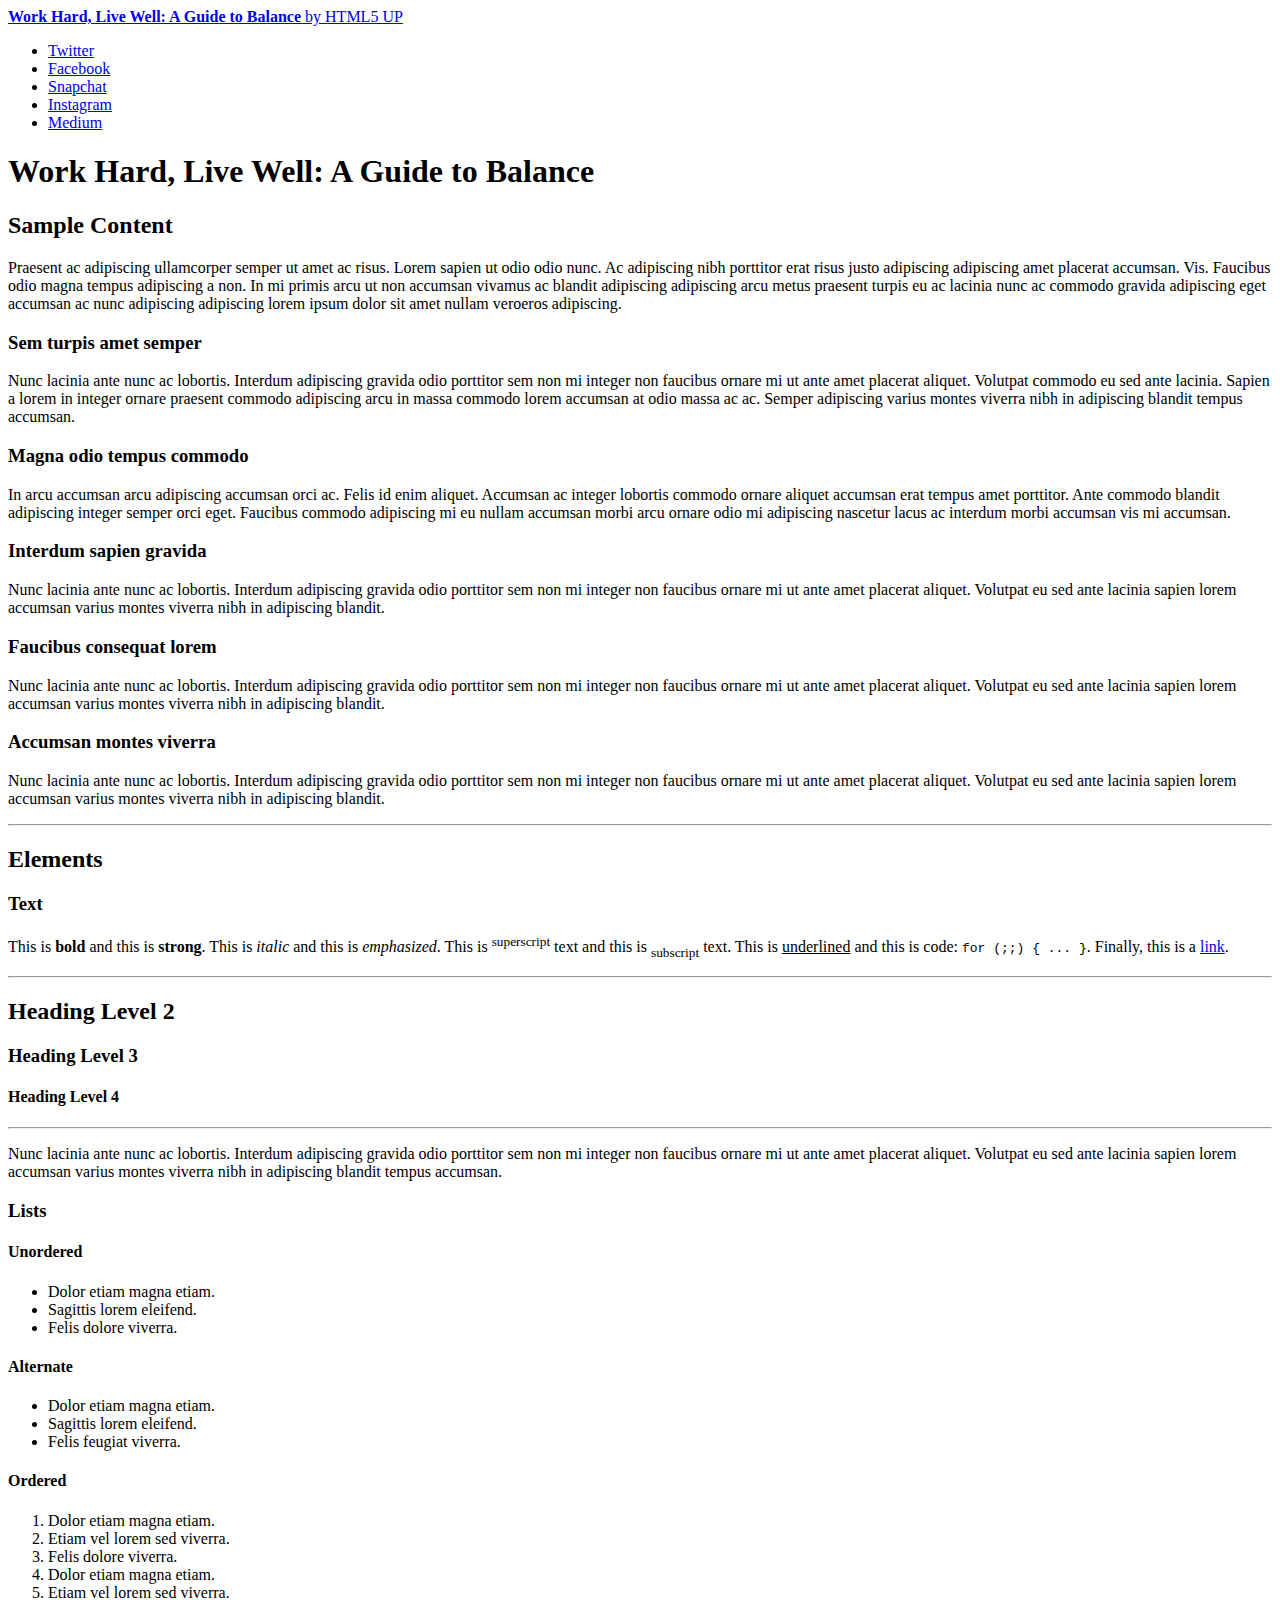
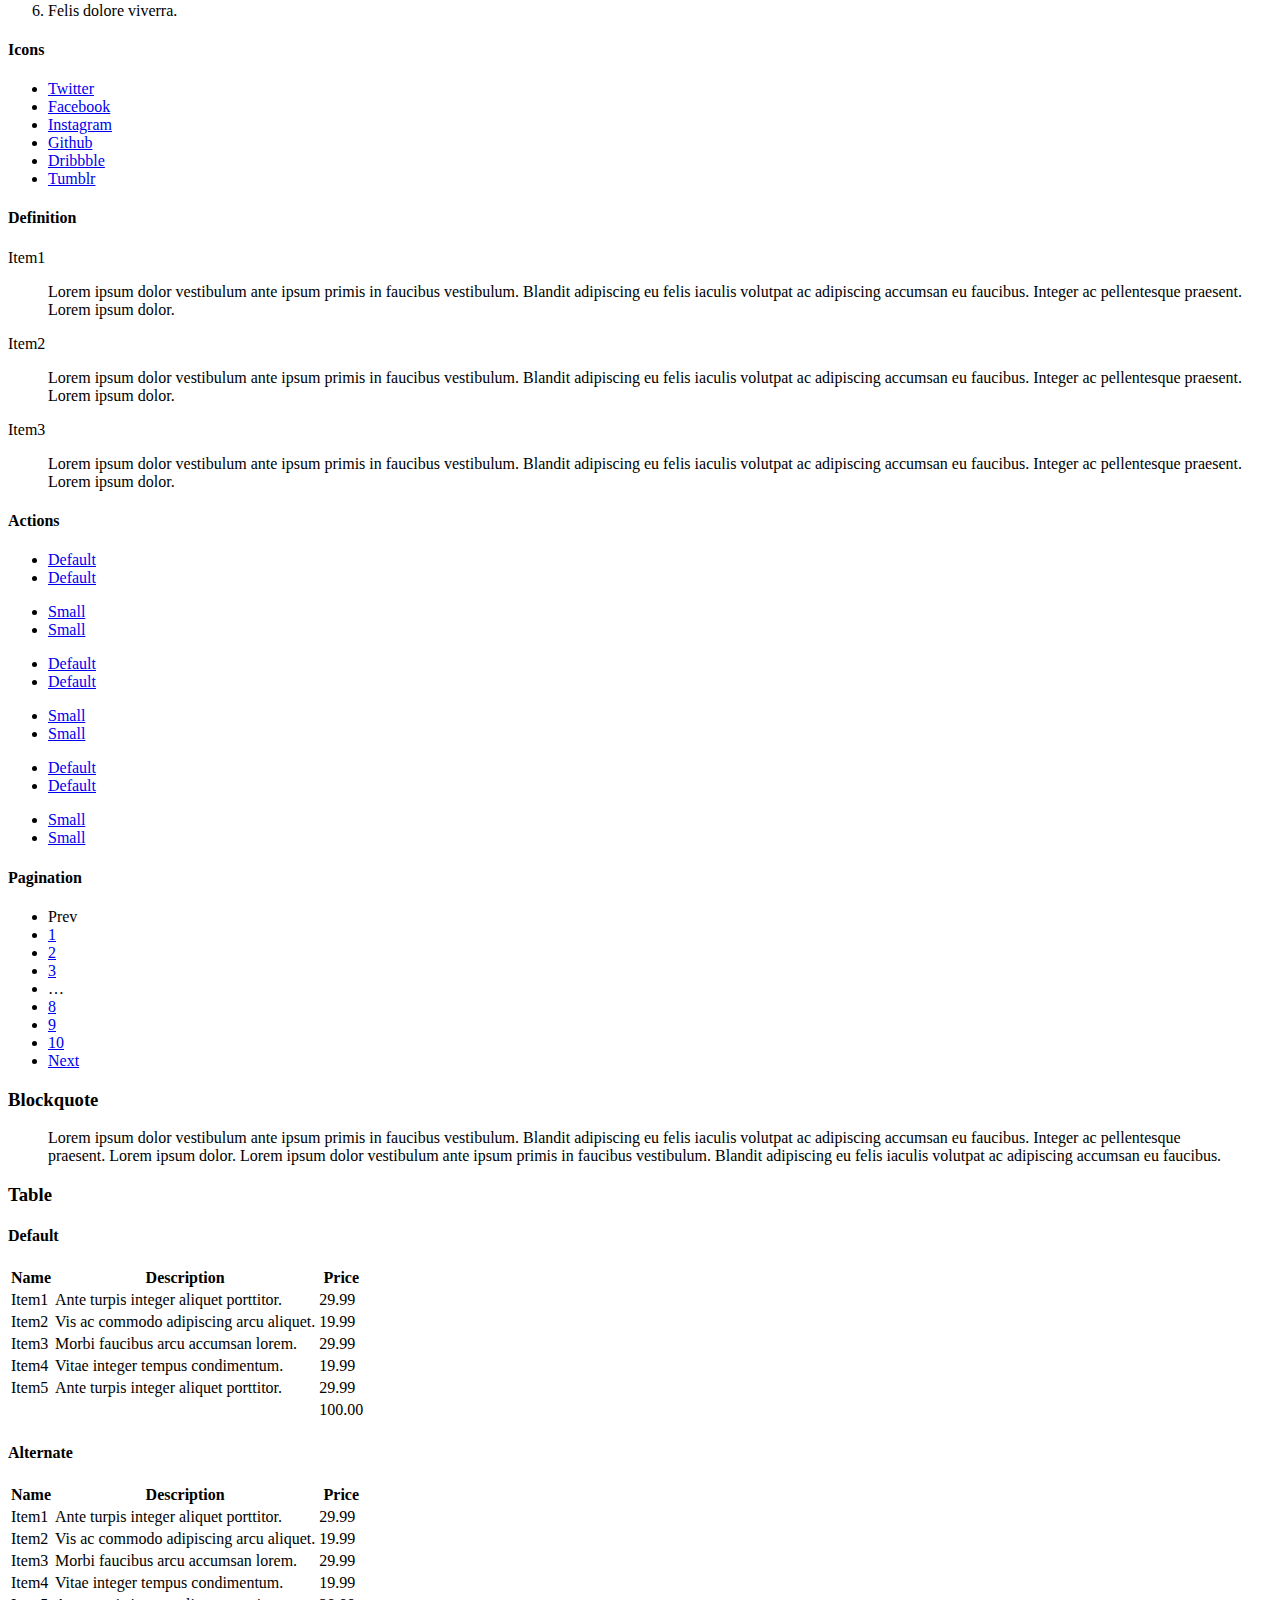
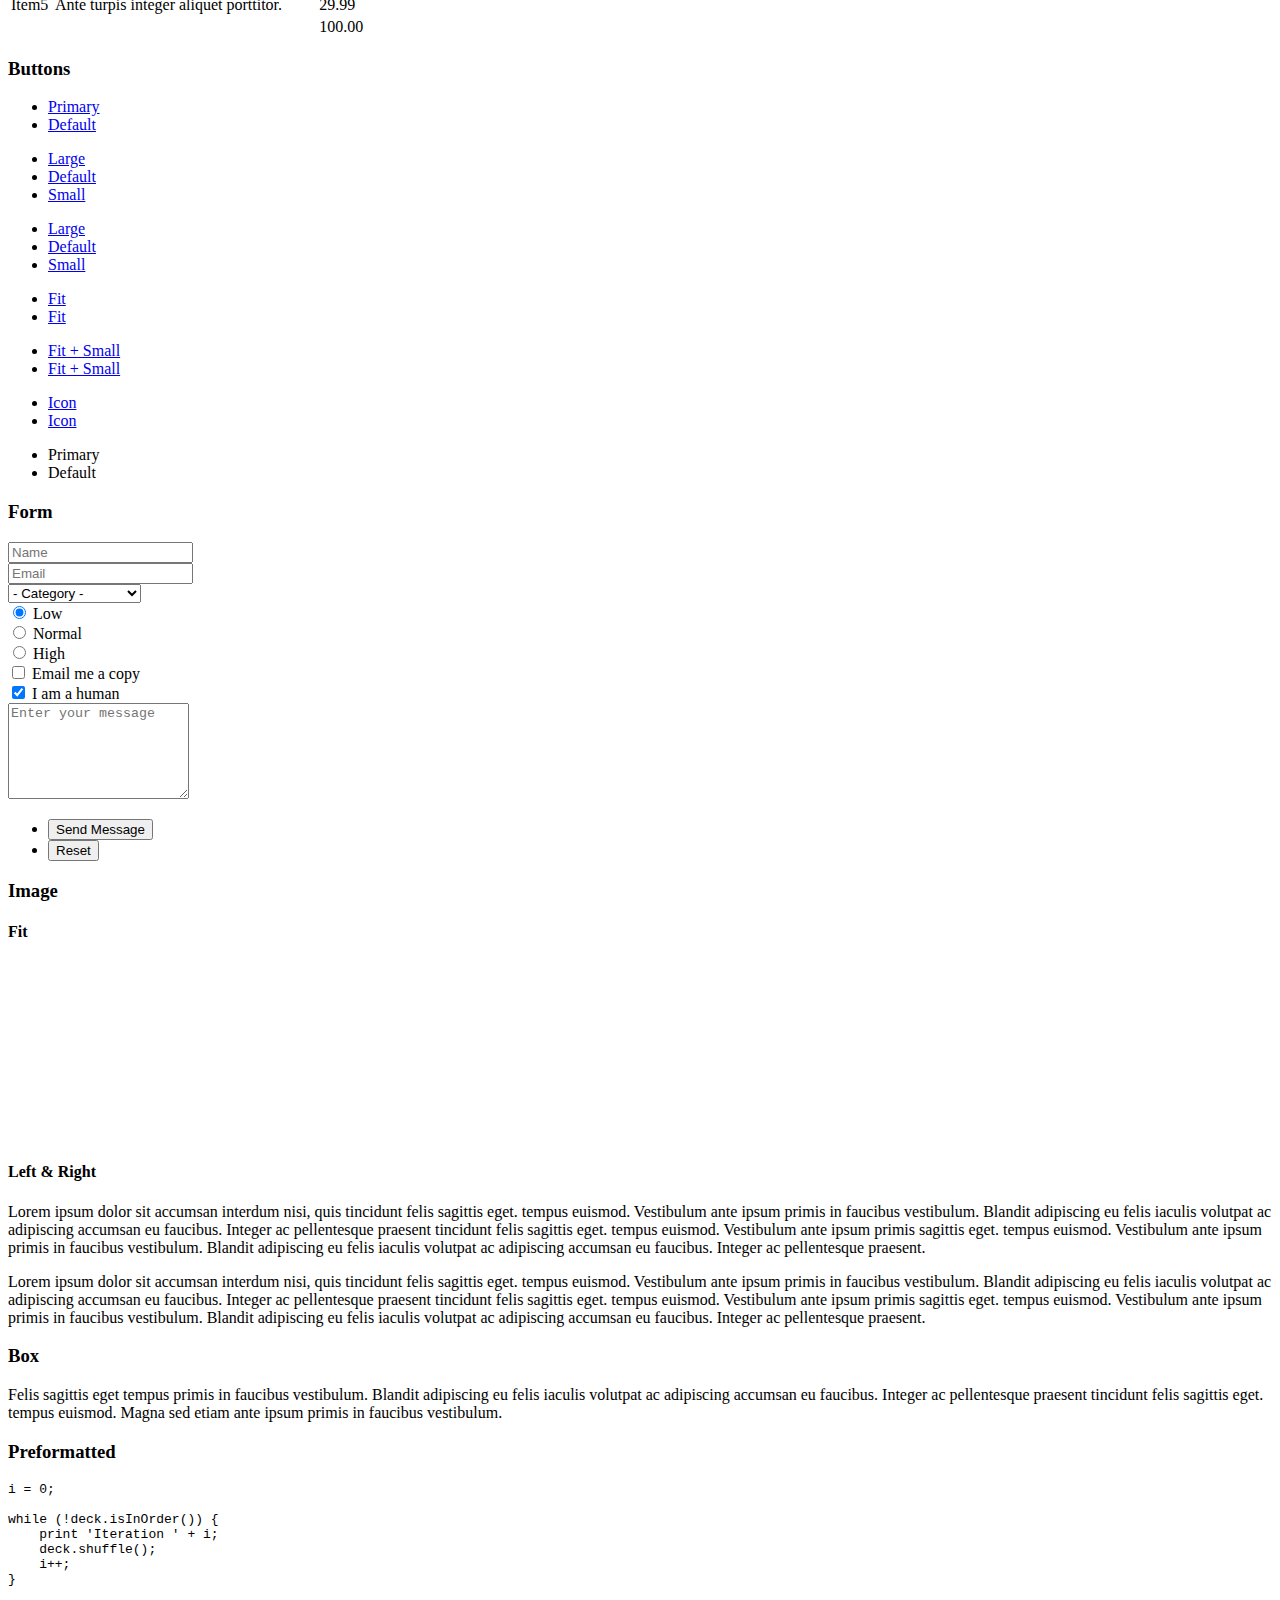
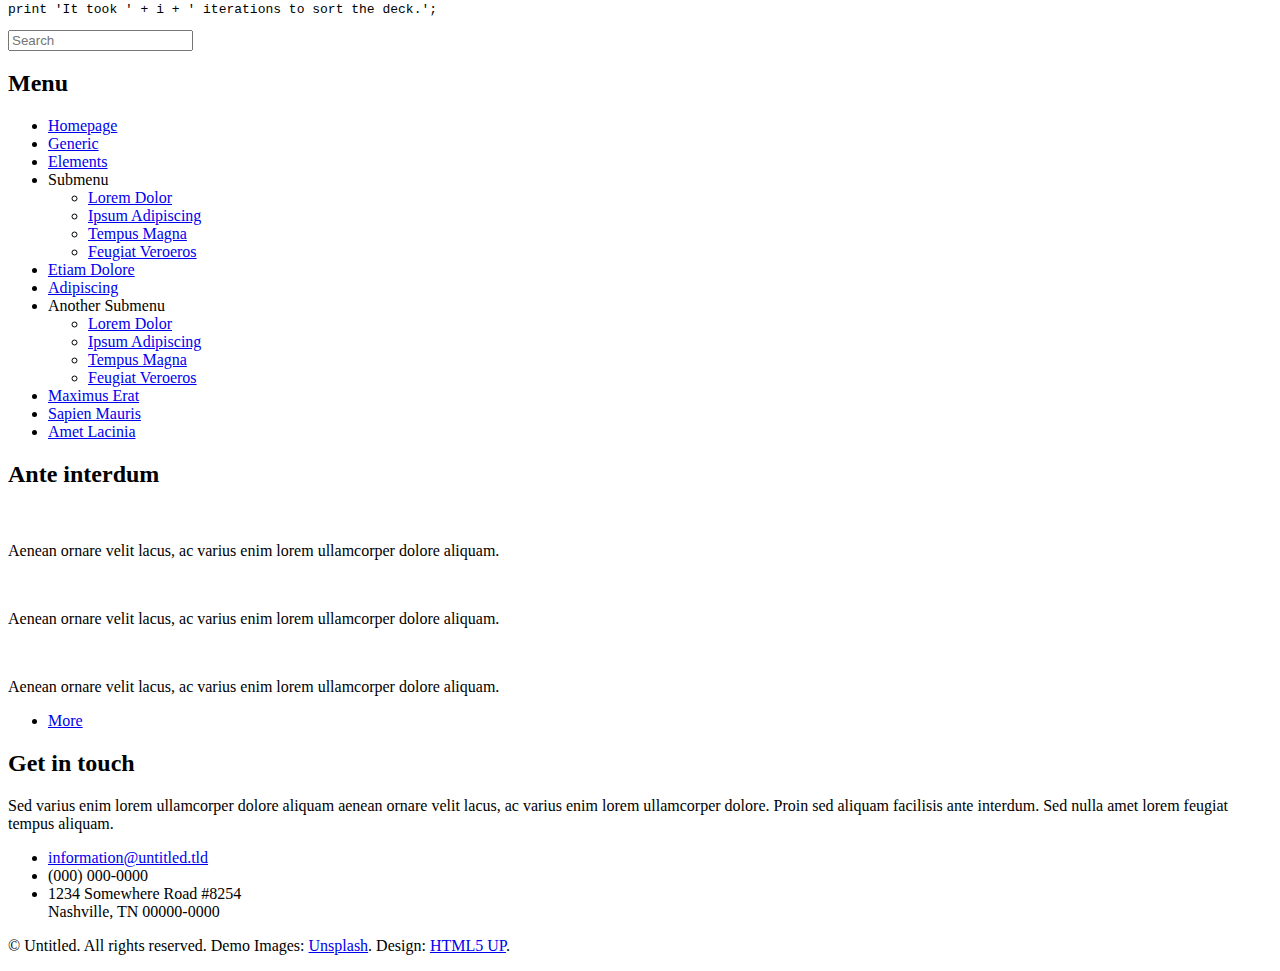
==== Page1.html @ c9bae5bb "Update Page1.html" ====
<!DOCTYPE HTML>
<!--
	Editorial by HTML5 UP
	html5up.net | @ajlkn
	Free for personal and commercial use under the CCA 3.0 license (html5up.net/license)
-->
<html>
	<head>
		<title>Work Hard, Live Well</title>
		<meta charset="utf-8" />
		<meta name="viewport" content="width=device-width, initial-scale=1, user-scalable=no" />
		<link rel="stylesheet" href="styles/styles.css" />
	</head>
	<body class="is-preload">

		<!-- Wrapper -->
			<div id="wrapper">

				<!-- Main -->
					<div id="main">
						<div class="inner">

							<!-- Header -->
								<header id="header">
									<a href="index.html" class="logo"><strong>Work Hard, Live Well: A Guide to Balance</strong> by HTML5 UP</a>
									<ul class="icons">
										<li><a href="#" class="icon brands fa-twitter"><span class="label">Twitter</span></a></li>
										<li><a href="#" class="icon brands fa-facebook-f"><span class="label">Facebook</span></a></li>
										<li><a href="#" class="icon brands fa-snapchat-ghost"><span class="label">Snapchat</span></a></li>
										<li><a href="#" class="icon brands fa-instagram"><span class="label">Instagram</span></a></li>
										<li><a href="#" class="icon brands fa-medium-m"><span class="label">Medium</span></a></li>
									</ul>
								</header>

							<!-- Content -->
								<section>
									<header class="main">
										<h1>Work Hard, Live Well: A Guide to Balance</h1>
									</header>

									<!-- Content -->
										<h2 id="content">Sample Content</h2>
										<p>Praesent ac adipiscing ullamcorper semper ut amet ac risus. Lorem sapien ut odio odio nunc. Ac adipiscing nibh porttitor erat risus justo adipiscing adipiscing amet placerat accumsan. Vis. Faucibus odio magna tempus adipiscing a non. In mi primis arcu ut non accumsan vivamus ac blandit adipiscing adipiscing arcu metus praesent turpis eu ac lacinia nunc ac commodo gravida adipiscing eget accumsan ac nunc adipiscing adipiscing lorem ipsum dolor sit amet nullam veroeros adipiscing.</p>
										<div class="row">
											<div class="col-6 col-12-small">
												<h3>Sem turpis amet semper</h3>
												<p>Nunc lacinia ante nunc ac lobortis. Interdum adipiscing gravida odio porttitor sem non mi integer non faucibus ornare mi ut ante amet placerat aliquet. Volutpat commodo eu sed ante lacinia. Sapien a lorem in integer ornare praesent commodo adipiscing arcu in massa commodo lorem accumsan at odio massa ac ac. Semper adipiscing varius montes viverra nibh in adipiscing blandit tempus accumsan.</p>
											</div>
											<div class="col-6 col-12-small">
												<h3>Magna odio tempus commodo</h3>
												<p>In arcu accumsan arcu adipiscing accumsan orci ac. Felis id enim aliquet. Accumsan ac integer lobortis commodo ornare aliquet accumsan erat tempus amet porttitor. Ante commodo blandit adipiscing integer semper orci eget. Faucibus commodo adipiscing mi eu nullam accumsan morbi arcu ornare odio mi adipiscing nascetur lacus ac interdum morbi accumsan vis mi accumsan.</p>
											</div>
											<!-- Break -->
											<div class="col-4 col-12-medium">
												<h3>Interdum sapien gravida</h3>
												<p>Nunc lacinia ante nunc ac lobortis. Interdum adipiscing gravida odio porttitor sem non mi integer non faucibus ornare mi ut ante amet placerat aliquet. Volutpat eu sed ante lacinia sapien lorem accumsan varius montes viverra nibh in adipiscing blandit.</p>
											</div>
											<div class="col-4 col-12-medium">
												<h3>Faucibus consequat lorem</h3>
												<p>Nunc lacinia ante nunc ac lobortis. Interdum adipiscing gravida odio porttitor sem non mi integer non faucibus ornare mi ut ante amet placerat aliquet. Volutpat eu sed ante lacinia sapien lorem accumsan varius montes viverra nibh in adipiscing blandit.</p>
											</div>
											<div class="col-4 col-12-medium">
												<h3>Accumsan montes viverra</h3>
												<p>Nunc lacinia ante nunc ac lobortis. Interdum adipiscing gravida odio porttitor sem non mi integer non faucibus ornare mi ut ante amet placerat aliquet. Volutpat eu sed ante lacinia sapien lorem accumsan varius montes viverra nibh in adipiscing blandit.</p>
											</div>
										</div>

									<hr class="major" />

									<!-- Elements -->
										<h2 id="elements">Elements</h2>
										<div class="row gtr-200">
											<div class="col-6 col-12-medium">

												<!-- Text stuff -->
													<h3>Text</h3>
													<p>This is <b>bold</b> and this is <strong>strong</strong>. This is <i>italic</i> and this is <em>emphasized</em>.
													This is <sup>superscript</sup> text and this is <sub>subscript</sub> text.
													This is <u>underlined</u> and this is code: <code>for (;;) { ... }</code>.
													Finally, this is a <a href="#">link</a>.</p>
													<hr />
													<h2>Heading Level 2</h2>
													<h3>Heading Level 3</h3>
													<h4>Heading Level 4</h4>
													<hr />
													<p>Nunc lacinia ante nunc ac lobortis. Interdum adipiscing gravida odio porttitor sem non mi integer non faucibus ornare mi ut ante amet placerat aliquet. Volutpat eu sed ante lacinia sapien lorem accumsan varius montes viverra nibh in adipiscing blandit tempus accumsan.</p>

												<!-- Lists -->
													<h3>Lists</h3>
													<div class="row">
														<div class="col-6 col-12-small">

															<h4>Unordered</h4>
															<ul>
																<li>Dolor etiam magna etiam.</li>
																<li>Sagittis lorem eleifend.</li>
																<li>Felis dolore viverra.</li>
															</ul>

															<h4>Alternate</h4>
															<ul class="alt">
																<li>Dolor etiam magna etiam.</li>
																<li>Sagittis lorem eleifend.</li>
																<li>Felis feugiat viverra.</li>
															</ul>

														</div>
														<div class="col-6 col-12-small">

															<h4>Ordered</h4>
															<ol>
																<li>Dolor etiam magna etiam.</li>
																<li>Etiam vel lorem sed viverra.</li>
																<li>Felis dolore viverra.</li>
																<li>Dolor etiam magna etiam.</li>
																<li>Etiam vel lorem sed viverra.</li>
																<li>Felis dolore viverra.</li>
															</ol>

															<h4>Icons</h4>
															<ul class="icons">
																<li><a href="#" class="icon brands fa-twitter"><span class="label">Twitter</span></a></li>
																<li><a href="#" class="icon brands fa-facebook-f"><span class="label">Facebook</span></a></li>
																<li><a href="#" class="icon brands fa-instagram"><span class="label">Instagram</span></a></li>
																<li><a href="#" class="icon brands fa-github"><span class="label">Github</span></a></li>
																<li><a href="#" class="icon brands fa-dribbble"><span class="label">Dribbble</span></a></li>
																<li><a href="#" class="icon brands fa-tumblr"><span class="label">Tumblr</span></a></li>
															</ul>

														</div>
													</div>
													<h4>Definition</h4>
													<dl>
														<dt>Item1</dt>
														<dd>
															<p>Lorem ipsum dolor vestibulum ante ipsum primis in faucibus vestibulum. Blandit adipiscing eu felis iaculis volutpat ac adipiscing accumsan eu faucibus. Integer ac pellentesque praesent. Lorem ipsum dolor.</p>
														</dd>
														<dt>Item2</dt>
														<dd>
															<p>Lorem ipsum dolor vestibulum ante ipsum primis in faucibus vestibulum. Blandit adipiscing eu felis iaculis volutpat ac adipiscing accumsan eu faucibus. Integer ac pellentesque praesent. Lorem ipsum dolor.</p>
														</dd>
														<dt>Item3</dt>
														<dd>
															<p>Lorem ipsum dolor vestibulum ante ipsum primis in faucibus vestibulum. Blandit adipiscing eu felis iaculis volutpat ac adipiscing accumsan eu faucibus. Integer ac pellentesque praesent. Lorem ipsum dolor.</p>
														</dd>
													</dl>

													<h4>Actions</h4>
													<ul class="actions">
														<li><a href="#" class="button primary">Default</a></li>
														<li><a href="#" class="button">Default</a></li>
													</ul>
													<ul class="actions small">
														<li><a href="#" class="button primary small">Small</a></li>
														<li><a href="#" class="button small">Small</a></li>
													</ul>
													<div class="row">
														<div class="col-6 col-12-small">
															<ul class="actions stacked">
																<li><a href="#" class="button primary">Default</a></li>
																<li><a href="#" class="button">Default</a></li>
															</ul>
														</div>
														<div class="col-6 col-12-small">
															<ul class="actions stacked">
																<li><a href="#" class="button primary small">Small</a></li>
																<li><a href="#" class="button small">Small</a></li>
															</ul>
														</div>
														<div class="col-6 col-12-small">
															<ul class="actions stacked">
																<li><a href="#" class="button primary fit">Default</a></li>
																<li><a href="#" class="button fit">Default</a></li>
															</ul>
														</div>
														<div class="col-6 col-12-small">
															<ul class="actions stacked">
																<li><a href="#" class="button primary small fit">Small</a></li>
																<li><a href="#" class="button small fit">Small</a></li>
															</ul>
														</div>
													</div>

													<h4>Pagination</h4>
													<ul class="pagination">
														<li><span class="button disabled">Prev</span></li>
														<li><a href="#" class="page active">1</a></li>
														<li><a href="#" class="page">2</a></li>
														<li><a href="#" class="page">3</a></li>
														<li><span>&hellip;</span></li>
														<li><a href="#" class="page">8</a></li>
														<li><a href="#" class="page">9</a></li>
														<li><a href="#" class="page">10</a></li>
														<li><a href="#" class="button">Next</a></li>
													</ul>

												<!-- Blockquote -->
													<h3>Blockquote</h3>
													<blockquote>Lorem ipsum dolor vestibulum ante ipsum primis in faucibus vestibulum. Blandit adipiscing eu felis iaculis volutpat ac adipiscing accumsan eu faucibus. Integer ac pellentesque praesent. Lorem ipsum dolor. Lorem ipsum dolor vestibulum ante ipsum primis in faucibus vestibulum. Blandit adipiscing eu felis iaculis volutpat ac adipiscing accumsan eu faucibus.</blockquote>

												<!-- Table -->
													<h3>Table</h3>

													<h4>Default</h4>
													<div class="table-wrapper">
														<table>
															<thead>
																<tr>
																	<th>Name</th>
																	<th>Description</th>
																	<th>Price</th>
																</tr>
															</thead>
															<tbody>
																<tr>
																	<td>Item1</td>
																	<td>Ante turpis integer aliquet porttitor.</td>
																	<td>29.99</td>
																</tr>
																<tr>
																	<td>Item2</td>
																	<td>Vis ac commodo adipiscing arcu aliquet.</td>
																	<td>19.99</td>
																</tr>
																<tr>
																	<td>Item3</td>
																	<td> Morbi faucibus arcu accumsan lorem.</td>
																	<td>29.99</td>
																</tr>
																<tr>
																	<td>Item4</td>
																	<td>Vitae integer tempus condimentum.</td>
																	<td>19.99</td>
																</tr>
																<tr>
																	<td>Item5</td>
																	<td>Ante turpis integer aliquet porttitor.</td>
																	<td>29.99</td>
																</tr>
															</tbody>
															<tfoot>
																<tr>
																	<td colspan="2"></td>
																	<td>100.00</td>
																</tr>
															</tfoot>
														</table>
													</div>

													<h4>Alternate</h4>
													<div class="table-wrapper">
														<table class="alt">
															<thead>
																<tr>
																	<th>Name</th>
																	<th>Description</th>
																	<th>Price</th>
																</tr>
															</thead>
															<tbody>
																<tr>
																	<td>Item1</td>
																	<td>Ante turpis integer aliquet porttitor.</td>
																	<td>29.99</td>
																</tr>
																<tr>
																	<td>Item2</td>
																	<td>Vis ac commodo adipiscing arcu aliquet.</td>
																	<td>19.99</td>
																</tr>
																<tr>
																	<td>Item3</td>
																	<td> Morbi faucibus arcu accumsan lorem.</td>
																	<td>29.99</td>
																</tr>
																<tr>
																	<td>Item4</td>
																	<td>Vitae integer tempus condimentum.</td>
																	<td>19.99</td>
																</tr>
																<tr>
																	<td>Item5</td>
																	<td>Ante turpis integer aliquet porttitor.</td>
																	<td>29.99</td>
																</tr>
															</tbody>
															<tfoot>
																<tr>
																	<td colspan="2"></td>
																	<td>100.00</td>
																</tr>
															</tfoot>
														</table>
													</div>

											</div>
											<div class="col-6 col-12-medium">

												<!-- Buttons -->
													<h3>Buttons</h3>
													<ul class="actions">
														<li><a href="#" class="button primary">Primary</a></li>
														<li><a href="#" class="button">Default</a></li>
													</ul>
													<ul class="actions">
														<li><a href="#" class="button large">Large</a></li>
														<li><a href="#" class="button">Default</a></li>
														<li><a href="#" class="button small">Small</a></li>
													</ul>
													<ul class="actions">
														<li><a href="#" class="button primary large">Large</a></li>
														<li><a href="#" class="button primary">Default</a></li>
														<li><a href="#" class="button primary small">Small</a></li>
													</ul>
													<ul class="actions fit">
														<li><a href="#" class="button primary fit">Fit</a></li>
														<li><a href="#" class="button fit">Fit</a></li>
													</ul>
													<ul class="actions fit small">
														<li><a href="#" class="button primary fit small">Fit + Small</a></li>
														<li><a href="#" class="button fit small">Fit + Small</a></li>
													</ul>
													<ul class="actions">
														<li><a href="#" class="button primary icon solid fa-search">Icon</a></li>
														<li><a href="#" class="button icon solid fa-download">Icon</a></li>
													</ul>
													<ul class="actions">
														<li><span class="button primary disabled">Primary</span></li>
														<li><span class="button disabled">Default</span></li>
													</ul>

												<!-- Form -->
													<h3>Form</h3>

													<form method="post" action="#">
														<div class="row gtr-uniform">
															<div class="col-6 col-12-xsmall">
																<input type="text" name="demo-name" id="demo-name" value="" placeholder="Name" />
															</div>
															<div class="col-6 col-12-xsmall">
																<input type="email" name="demo-email" id="demo-email" value="" placeholder="Email" />
															</div>
															<!-- Break -->
															<div class="col-12">
																<select name="demo-category" id="demo-category">
																	<option value="">- Category -</option>
																	<option value="1">Manufacturing</option>
																	<option value="1">Shipping</option>
																	<option value="1">Administration</option>
																	<option value="1">Human Resources</option>
																</select>
															</div>
															<!-- Break -->
															<div class="col-4 col-12-small">
																<input type="radio" id="demo-priority-low" name="demo-priority" checked>
																<label for="demo-priority-low">Low</label>
															</div>
															<div class="col-4 col-12-small">
																<input type="radio" id="demo-priority-normal" name="demo-priority">
																<label for="demo-priority-normal">Normal</label>
															</div>
															<div class="col-4 col-12-small">
																<input type="radio" id="demo-priority-high" name="demo-priority">
																<label for="demo-priority-high">High</label>
															</div>
															<!-- Break -->
															<div class="col-6 col-12-small">
																<input type="checkbox" id="demo-copy" name="demo-copy">
																<label for="demo-copy">Email me a copy</label>
															</div>
															<div class="col-6 col-12-small">
																<input type="checkbox" id="demo-human" name="demo-human" checked>
																<label for="demo-human">I am a human</label>
															</div>
															<!-- Break -->
															<div class="col-12">
																<textarea name="demo-message" id="demo-message" placeholder="Enter your message" rows="6"></textarea>
															</div>
															<!-- Break -->
															<div class="col-12">
																<ul class="actions">
																	<li><input type="submit" value="Send Message" class="primary" /></li>
																	<li><input type="reset" value="Reset" /></li>
																</ul>
															</div>
														</div>
													</form>

												<!-- Image -->
													<h3>Image</h3>

													<h4>Fit</h4>
													<span class="image fit"><img src="images/pic11.jpg" alt="" /></span>
													<div class="box alt">
														<div class="row gtr-50 gtr-uniform">
															<div class="col-4"><span class="image fit"><img src="images/pic01.jpg" alt="" /></span></div>
															<div class="col-4"><span class="image fit"><img src="images/pic02.jpg" alt="" /></span></div>
															<div class="col-4"><span class="image fit"><img src="images/pic03.jpg" alt="" /></span></div>
															<!-- Break -->
															<div class="col-4"><span class="image fit"><img src="images/pic03.jpg" alt="" /></span></div>
															<div class="col-4"><span class="image fit"><img src="images/pic01.jpg" alt="" /></span></div>
															<div class="col-4"><span class="image fit"><img src="images/pic02.jpg" alt="" /></span></div>
															<!-- Break -->
															<div class="col-4"><span class="image fit"><img src="images/pic02.jpg" alt="" /></span></div>
															<div class="col-4"><span class="image fit"><img src="images/pic03.jpg" alt="" /></span></div>
															<div class="col-4"><span class="image fit"><img src="images/pic01.jpg" alt="" /></span></div>
														</div>
													</div>

													<h4>Left &amp; Right</h4>
													<p><span class="image left"><img src="images/pic01.jpg" alt="" /></span>Lorem ipsum dolor sit accumsan interdum nisi, quis tincidunt felis sagittis eget. tempus euismod. Vestibulum ante ipsum primis in faucibus vestibulum. Blandit adipiscing eu felis iaculis volutpat ac adipiscing accumsan eu faucibus. Integer ac pellentesque praesent tincidunt felis sagittis eget. tempus euismod. Vestibulum ante ipsum primis sagittis eget. tempus euismod. Vestibulum ante ipsum primis in faucibus vestibulum. Blandit adipiscing eu felis iaculis volutpat ac adipiscing accumsan eu faucibus. Integer ac pellentesque praesent.</p>
													<p><span class="image right"><img src="images/pic02.jpg" alt="" /></span>Lorem ipsum dolor sit accumsan interdum nisi, quis tincidunt felis sagittis eget. tempus euismod. Vestibulum ante ipsum primis in faucibus vestibulum. Blandit adipiscing eu felis iaculis volutpat ac adipiscing accumsan eu faucibus. Integer ac pellentesque praesent tincidunt felis sagittis eget. tempus euismod. Vestibulum ante ipsum primis sagittis eget. tempus euismod. Vestibulum ante ipsum primis in faucibus vestibulum. Blandit adipiscing eu felis iaculis volutpat ac adipiscing accumsan eu faucibus. Integer ac pellentesque praesent.</p>

												<!-- Box -->
													<h3>Box</h3>
													<div class="box">
														<p>Felis sagittis eget tempus primis in faucibus vestibulum. Blandit adipiscing eu felis iaculis volutpat ac adipiscing accumsan eu faucibus. Integer ac pellentesque praesent tincidunt felis sagittis eget. tempus euismod. Magna sed etiam ante ipsum primis in faucibus vestibulum.</p>
													</div>

												<!-- Preformatted Code -->
													<h3>Preformatted</h3>
													<pre><code>i = 0;

while (!deck.isInOrder()) {
    print 'Iteration ' + i;
    deck.shuffle();
    i++;
}

print 'It took ' + i + ' iterations to sort the deck.';
</code></pre>

											</div>
										</div>

								</section>

						</div>
					</div>

				<!-- Sidebar -->
					<div id="sidebar">
						<div class="inner">

							<!-- Search -->
								<section id="search" class="alt">
									<form method="post" action="#">
										<input type="text" name="query" id="query" placeholder="Search" />
									</form>
								</section>

							<!-- Menu -->
								<nav id="menu">
									<header class="major">
										<h2>Menu</h2>
									</header>
									<ul>
										<li><a href="index.html">Homepage</a></li>
										<li><a href="generic.html">Generic</a></li>
										<li><a href="elements.html">Elements</a></li>
										<li>
											<span class="opener">Submenu</span>
											<ul>
												<li><a href="#">Lorem Dolor</a></li>
												<li><a href="#">Ipsum Adipiscing</a></li>
												<li><a href="#">Tempus Magna</a></li>
												<li><a href="#">Feugiat Veroeros</a></li>
											</ul>
										</li>
										<li><a href="#">Etiam Dolore</a></li>
										<li><a href="#">Adipiscing</a></li>
										<li>
											<span class="opener">Another Submenu</span>
											<ul>
												<li><a href="#">Lorem Dolor</a></li>
												<li><a href="#">Ipsum Adipiscing</a></li>
												<li><a href="#">Tempus Magna</a></li>
												<li><a href="#">Feugiat Veroeros</a></li>
											</ul>
										</li>
										<li><a href="#">Maximus Erat</a></li>
										<li><a href="#">Sapien Mauris</a></li>
										<li><a href="#">Amet Lacinia</a></li>
									</ul>
								</nav>

							<!-- Section -->
								<section>
									<header class="major">
										<h2>Ante interdum</h2>
									</header>
									<div class="mini-posts">
										<article>
											<a href="#" class="image"><img src="images/pic07.jpg" alt="" /></a>
											<p>Aenean ornare velit lacus, ac varius enim lorem ullamcorper dolore aliquam.</p>
										</article>
										<article>
											<a href="#" class="image"><img src="images/pic08.jpg" alt="" /></a>
											<p>Aenean ornare velit lacus, ac varius enim lorem ullamcorper dolore aliquam.</p>
										</article>
										<article>
											<a href="#" class="image"><img src="images/pic09.jpg" alt="" /></a>
											<p>Aenean ornare velit lacus, ac varius enim lorem ullamcorper dolore aliquam.</p>
										</article>
									</div>
									<ul class="actions">
										<li><a href="#" class="button">More</a></li>
									</ul>
								</section>

							<!-- Section -->
								<section>
									<header class="major">
										<h2>Get in touch</h2>
									</header>
									<p>Sed varius enim lorem ullamcorper dolore aliquam aenean ornare velit lacus, ac varius enim lorem ullamcorper dolore. Proin sed aliquam facilisis ante interdum. Sed nulla amet lorem feugiat tempus aliquam.</p>
									<ul class="contact">
										<li class="icon solid fa-envelope"><a href="#">information@untitled.tld</a></li>
										<li class="icon solid fa-phone">(000) 000-0000</li>
										<li class="icon solid fa-home">1234 Somewhere Road #8254<br />
										Nashville, TN 00000-0000</li>
									</ul>
								</section>

							<!-- Footer -->
								<footer id="footer">
									<p class="copyright">&copy; Untitled. All rights reserved. Demo Images: <a href="https://unsplash.com">Unsplash</a>. Design: <a href="https://html5up.net">HTML5 UP</a>.</p>
								</footer>

						</div>
					</div>

			</div>

		<!-- Scripts -->
			<script src="assets/js/jquery.min.js"></script>
			<script src="assets/js/browser.min.js"></script>
			<script src="assets/js/breakpoints.min.js"></script>
			<script src="assets/js/util.js"></script>
			<script src="assets/js/main.js"></script>

	</body>
</html>
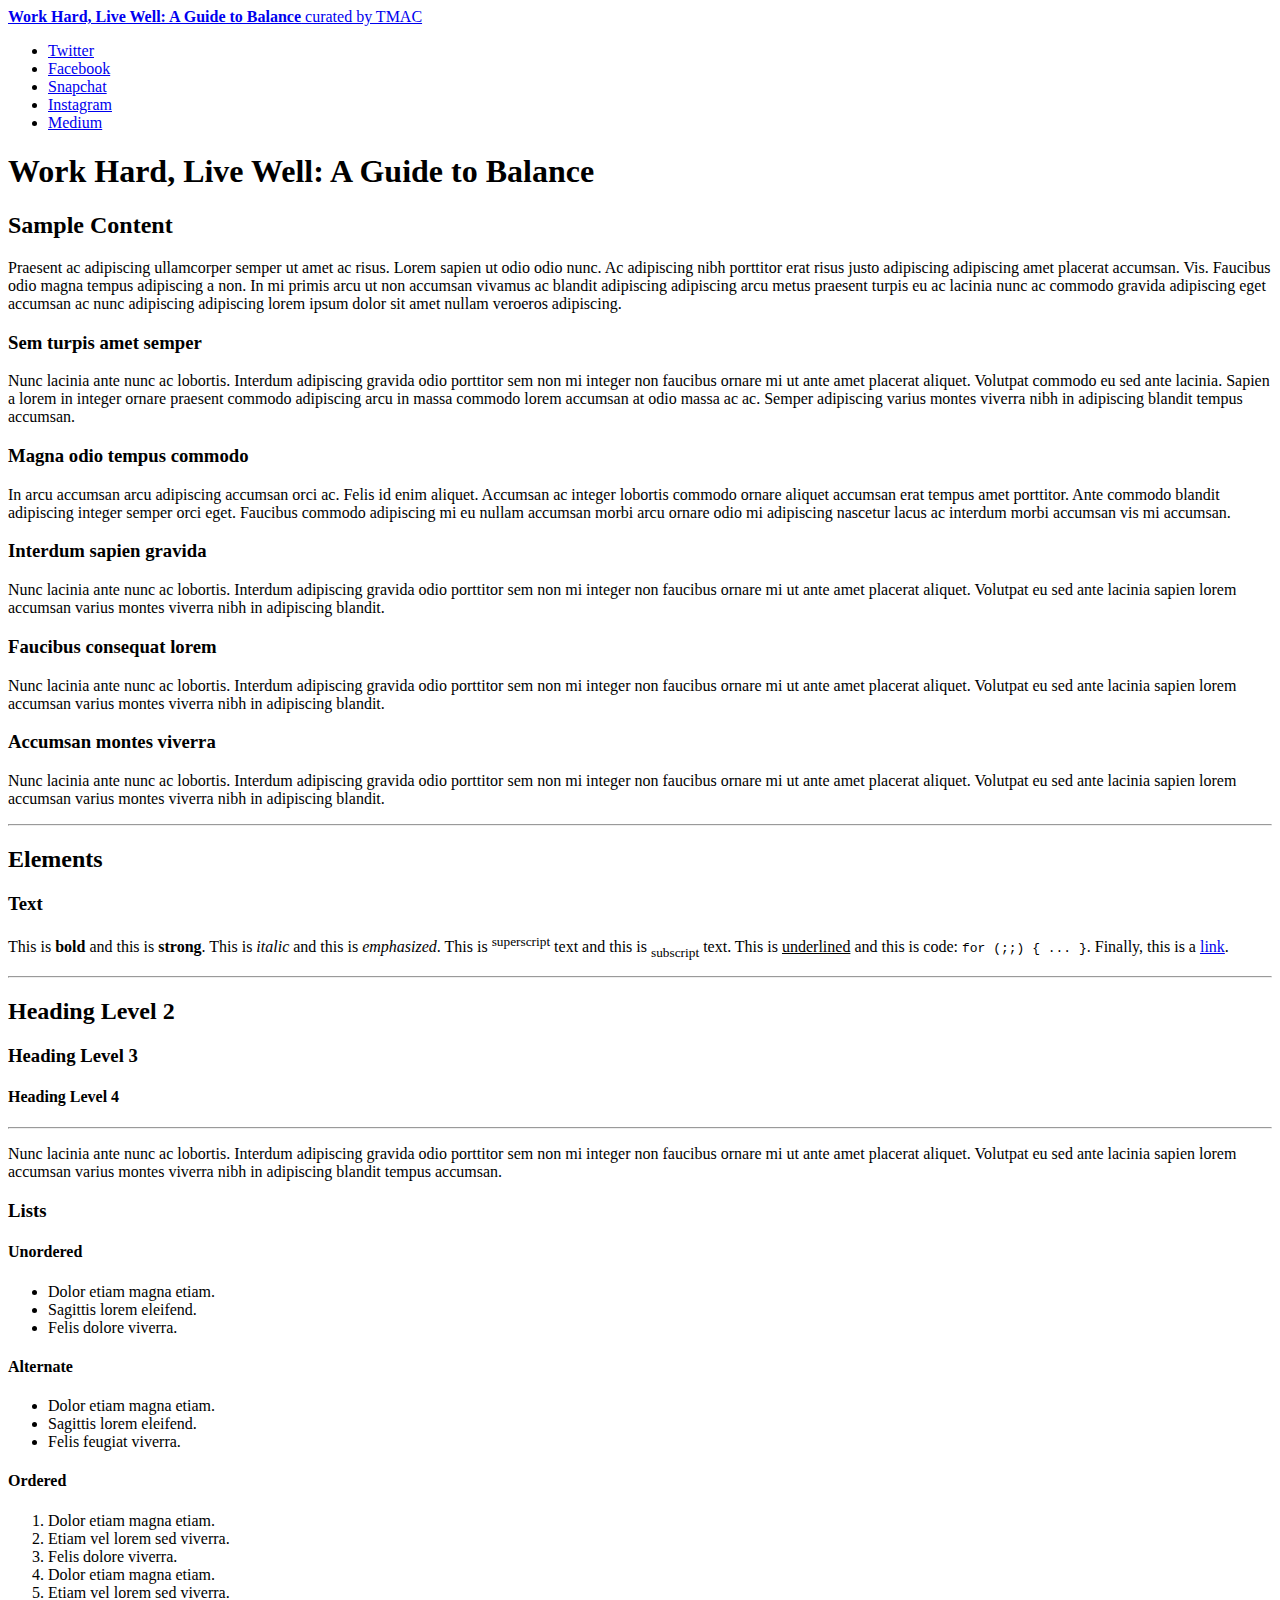
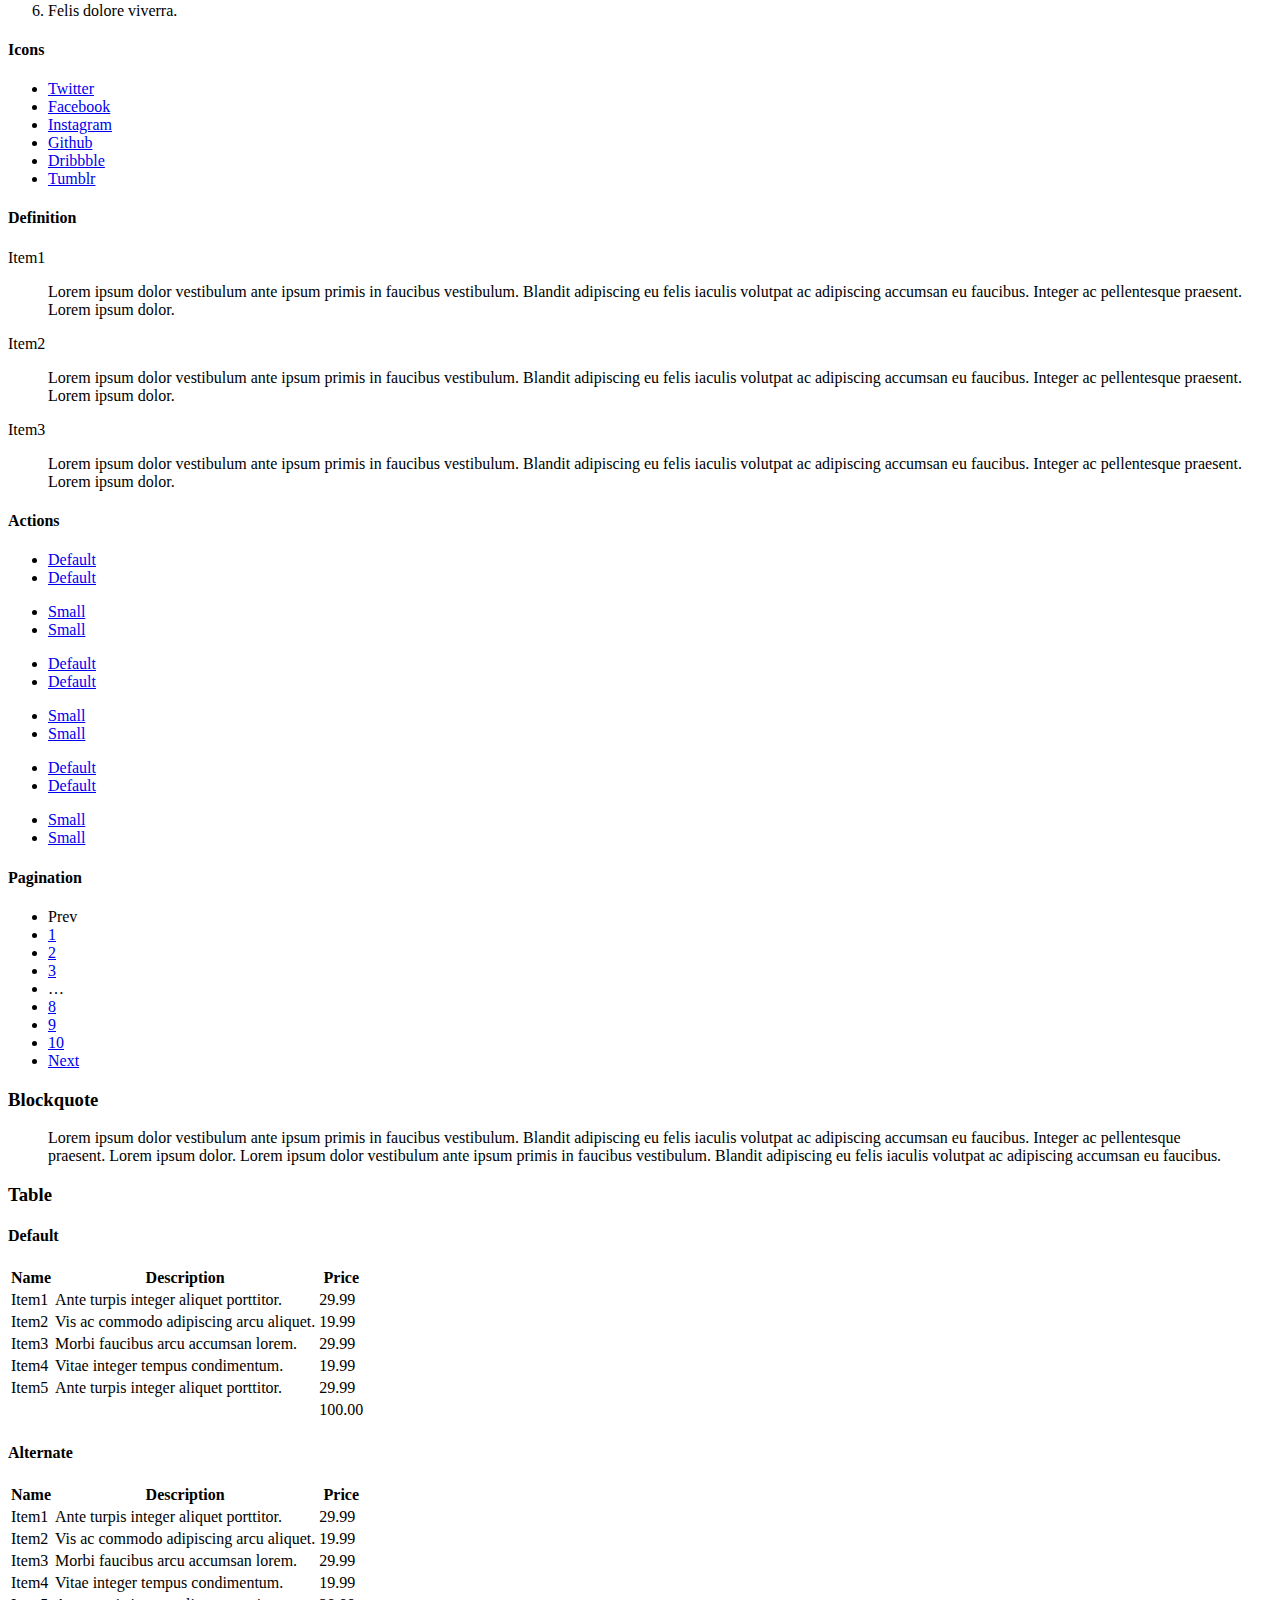
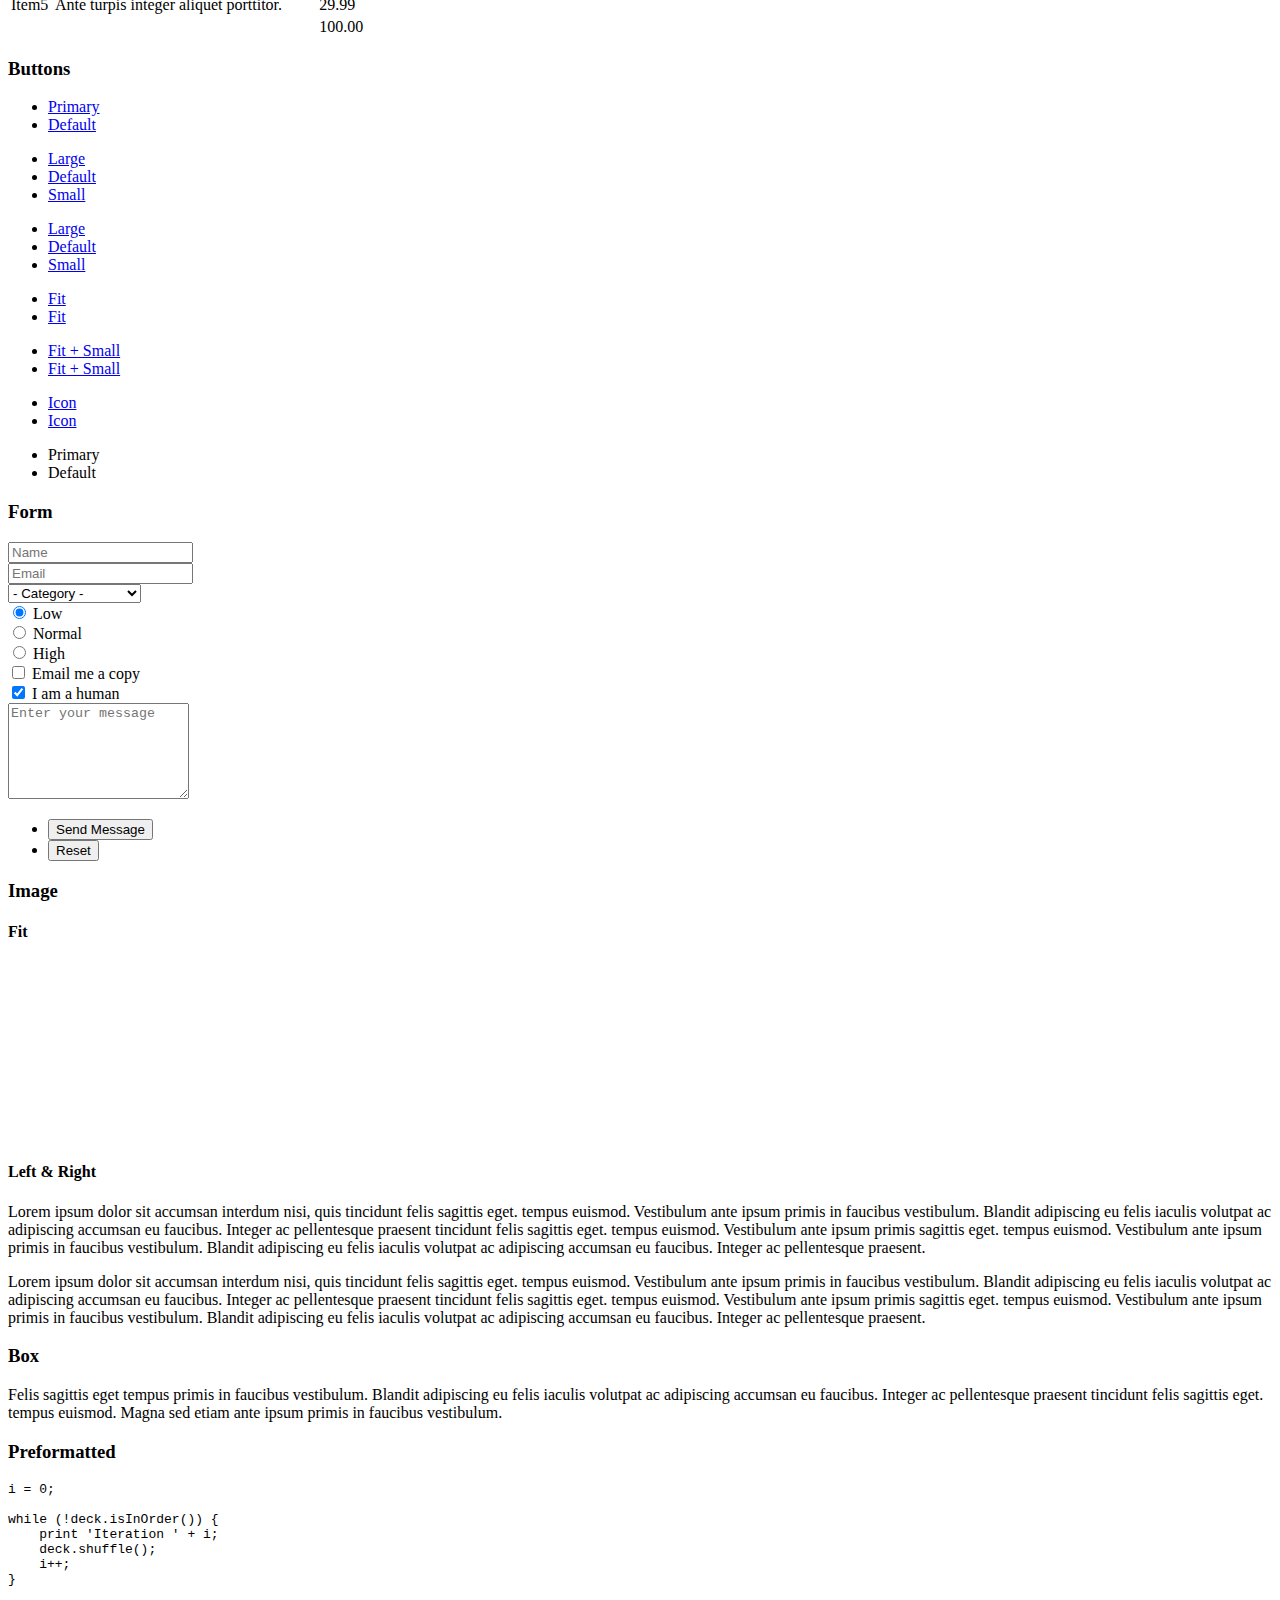
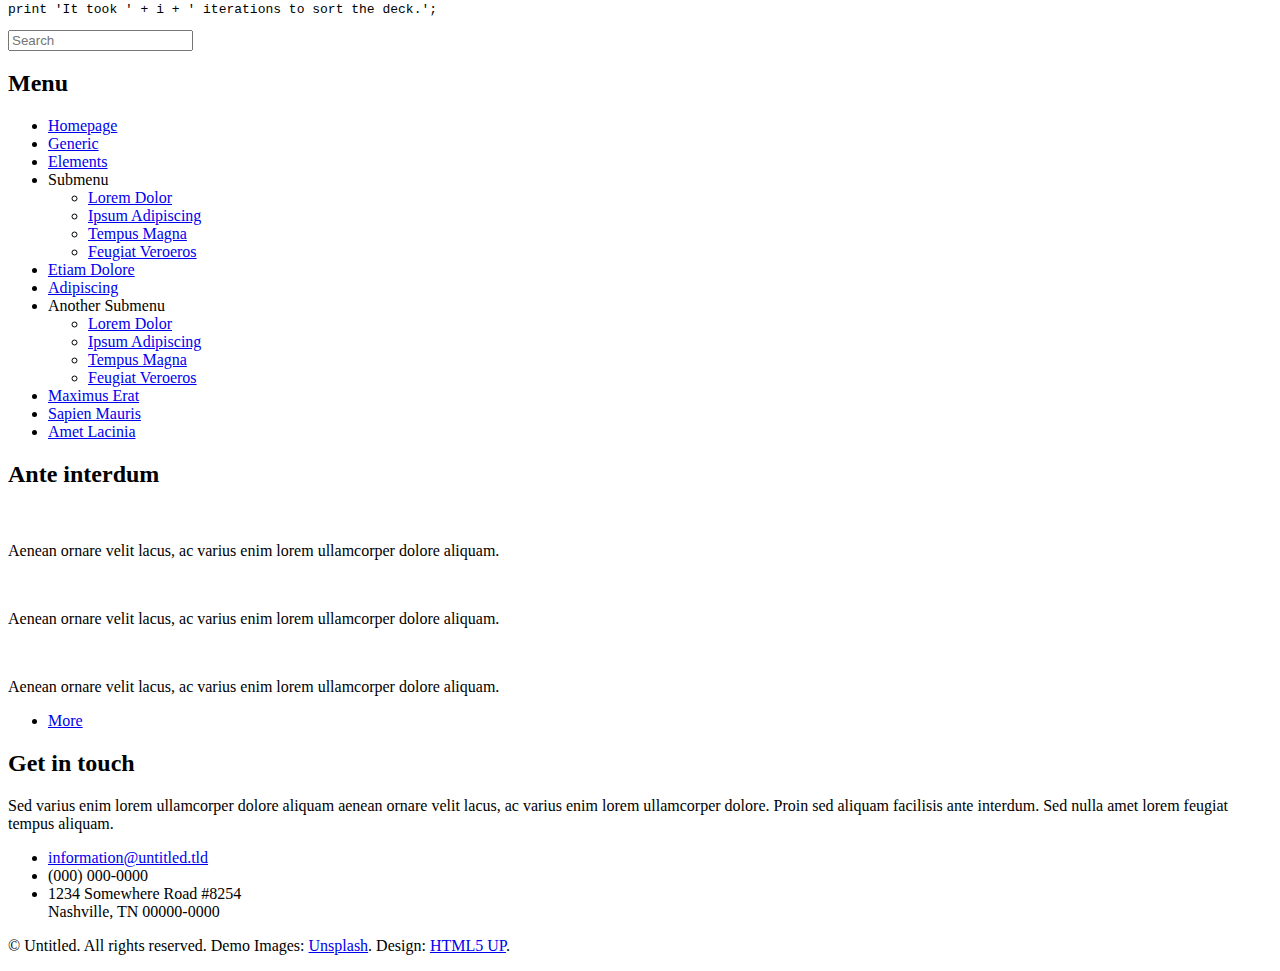
==== commit af46d636: "Update page1.html" ====
--- a/Page1.html
+++ b/Page1.html
@@ -22,7 +22,7 @@
 
 							<!-- Header -->
 								<header id="header">
-									<a href="index.html" class="logo"><strong>Work Hard, Live Well: A Guide to Balance</strong> by HTML5 UP</a>
+									<a href="index.html" class="logo"><strong>Work Hard, Live Well: A Guide to Balance</strong> curated by TMAC</a>
 									<ul class="icons">
 										<li><a href="#" class="icon brands fa-twitter"><span class="label">Twitter</span></a></li>
 										<li><a href="#" class="icon brands fa-facebook-f"><span class="label">Facebook</span></a></li>
@@ -456,7 +456,7 @@
 									</header>
 									<ul>
 										<li><a href="index.html">Homepage</a></li>
-										<li><a href="generic.html">Generic</a></li>
+										<li><a href="page2.html">Generic</a></li>
 										<li><a href="elements.html">Elements</a></li>
 										<li>
 											<span class="opener">Submenu</span>
